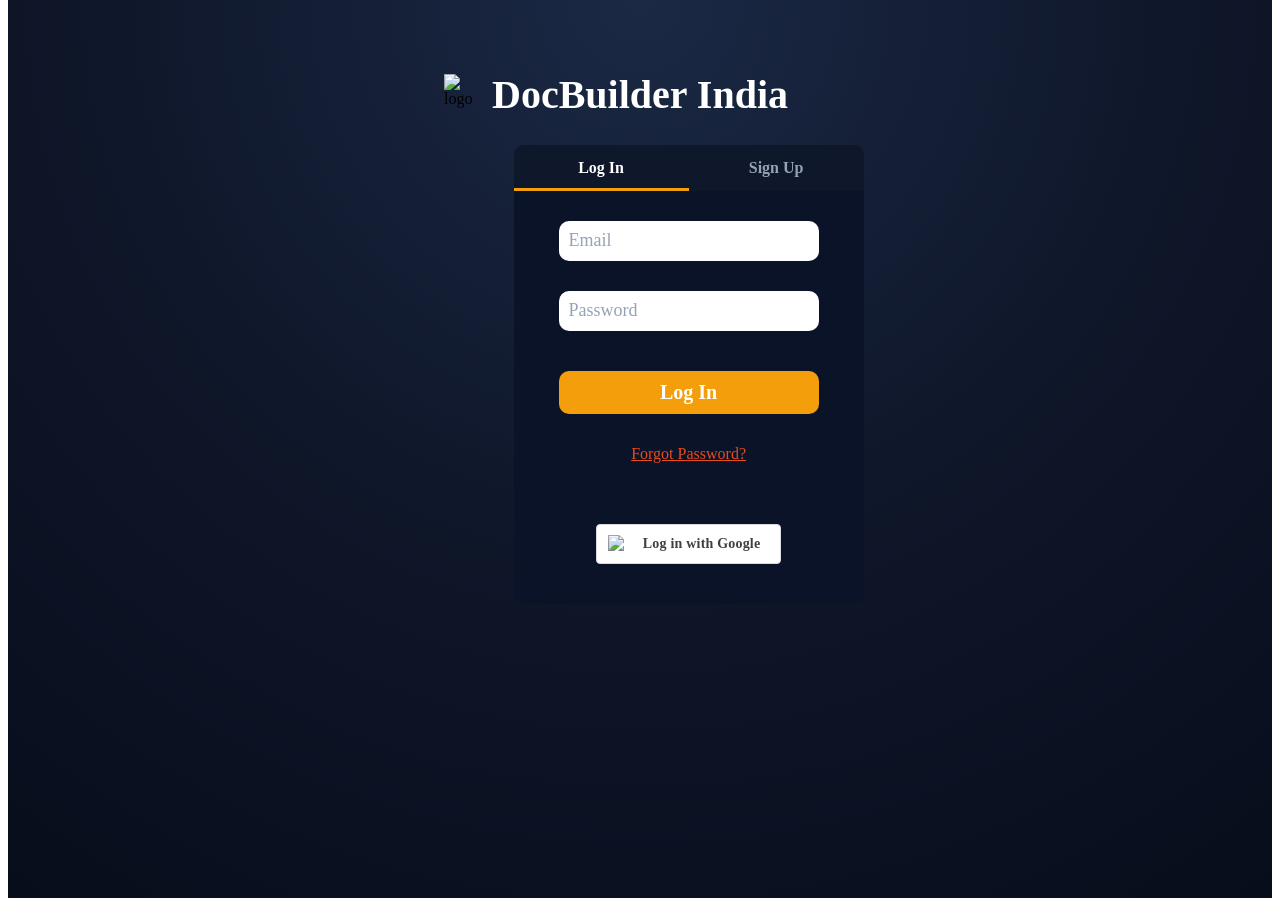
==== index.html @ d989ab77 "create a sign in page i am create this wed page" ====
<!DOCTYPE html>
<html>
<html lang="en">
<head>
    <meta charset="UTF-8">
    <meta name="viewport" content="width=device-width, initial-scale=1.0">
    <title>Document</title>
</head>
  <link rel="preconnect" href="https://fonts.googleapis.com">
  <link rel="preconnect" href="https://fonts.gstatic.com" crossorigin>
  <link href="https://fonts.googleapis.com/css2?family=Roboto:wght@300;400;500;700&display=swap" rel="stylesheet">
<div class="main">
<body>
    <link rel="stylesheet" href="login.css">
        <div class="logo">
            <img src="1787738623487-Picsart-BackgroundRemover.png" alt="logo" class="logo-img" >
        </div>
        <div class="h1">
            <h1>DocBuilder India</h1>
            </div>
           <div class="tabs-container">
  <input type="radio" id="login-tab" name="auth-switch" checked>
  <input type="radio" id="signup-tab" name="auth-switch">
  <div class="tab-buttons">
    <label for="login-tab" class="tab-btn">Log In</label>
    <label for="signup-tab" class="tab-btn">Sign Up</label>
  </div>
  <div class="tab-content-area">
    <div class="content login-content">
      <form action="#" method="POST" id="login-form">
        <input type="email" name="email" placeholder="Email" required>
        <div class="login-password">
          <input type="password" name="password" placeholder="Password" required>
        </div>
        <div class="login-button">
          <button type="submit" class="tab-btn">Log In</button>
        </div>
        <div class="tab-content">
          <a href="forgate .html" class="forgot-link">Forgot Password?</a>
        </div>
        <button type="button" class="google-btn">
          <div class="google-icon-wrapper">
            <img class="google-icon" src="https://www.svgrepo.com/show/475656/google-color.svg" alt="Google logo">
          </div>
          <p class="btn-text"><b>Log in with Google</b></p>
        </button>
      </form>
    </div>
    <div class="content signup-content">
      <form action="#" method="POST" id="signup-form">
        <input type="text" id="username" name="username" placeholder="Username" required>
        <input type="email" id="signup-email" name="email" placeholder="Email" required>
        <input type="password" id="signup-password" name="password" placeholder="Password" required>
        <input type="password" id="confirm-password" name="confirm-password" placeholder="Confirm Password" required>
        <div class="signup-button">
          <button type="submit" class="tab-btn">Sign Up</button>
        </div>
        <button type="button" class="google-btn">
          <div class="google-icon-wrapper">
            <img class="google-icon" src="https://www.svgrepo.com/show/475656/google-color.svg" alt="Google logo">
          </div>
          <p class="btn-text"><b>Sign up with Google</b></p>
        </button>
      </form>
    </div>
  </div>
</div>
</body>
</html>
---- login.css ----
:root{
    --navy: #0f172a;
}.main{
  background: radial-gradient(circle at top, #1b2945 0, var(--navy) 48%, #080d1b 100%);
    padding-top: 1%;
    align-items:center;
    justify-content: center;
    margin-left: 0%;
    margin-right: 0%;
    margin-top: 0%;
    margin-bottom: 0%;
    max-width: 100%;
    padding: 0;
    margin:0;
    min-height: 100vh;
    background-attachment: fixed;
    background-size: cover;
}
.main .logo,
.main .h1,
.main .tabs-container {
  transform: translateY(-20px);
}
  .body{
  margin: 0;
  min-width: 320px;
  color: var(--text);
  background: radial-gradient(circle at top, #1b2945 0, var(--navy) 48%, #080d1b 100%);
  font-family: 'DM Sans', sans-serif; 
  margin-top: 20px;
}

.logo {
  width: 30%; 
  height: 30%;
  align-items:center;
  justify-content: center;
  margin-top:-10px;
}
.logo-img {
  margin-left: 115%;
  margin-right: 115%;
  width: 100%;     
  height: 100%;
  padding-top: 20%;
  justify-content: center;
  text-align: center;
  margin-top:20px;
}

  .h1 {
  font-family: 'Playfair Display', serif;
  font-weight: 70%; 
  font-size: 32px;
  color: #ffffff;
  text-align: center;
  text-size-adjust: 50%;
  margin-top:-5%;
  size-adjust: 40%;
  font-size:20px
}
/* Container styling */
.tabs-container {
  width: 350px;
  background-color: #0b1329; /* Dark background jaise image me hai */
  border-radius: 10px;
  overflow: hidden;
  border: none;
  align-items: center;
  justify-content: center;
  margin-left: 40%;
  margin-right: 50%;
  margin-top: 0%;
  margin-bottom: 0%;
}

.tabs-container input[type="text"],
.tabs-container input[type="email"],
.tabs-container input[type="password"] {
  border: none;
}

/* Asli radio buttons ko chupane ke liye */
.tabs-container input[type="radio"] {
  display: none;
}

/* Tab buttons ki patti */
.tab-buttons {
  display: flex;
  background-color: #0f172a;
}

/* Tab button (Labels) ki styling */
.tab-btn {
  flex: 1;
  text-align: center;
  padding: 14px 0;
  color: #94a3b8;
  font-family: 'Playfair Display', serif;
  font-size: 16px;
  font-weight: 600;
  cursor: pointer;
  position: relative;
  transition: color 0.3s ease;
}

/* Hover effect */
.tab-btn:hover {
  color: #ffffff;
}

/* Content areas ko by default hide karna */
.tab-content-area .content {
  display: none;
  padding: 20px;
  color: #ffffff;
}

/* --- Jab Log In Radio Select ho --- */
#login-tab:checked ~ .tab-buttons label[for="login-tab"] {
  color: #ffffff;
}
/* Log In ke neeche orange/yellow line */
#login-tab:checked ~ .tab-buttons label[for="login-tab"]::after {
  content: '';
  position: absolute;
  bottom: 0;
  left: 0;
  width: 100%;
  height: 3px;
  background-color: #f59e0b;

}
#login-tab:checked ~ .tab-content-area .login-content {
  display: block;
  
}

/* --- Jab Sign Up Radio Select ho --- */
#signup-tab:checked ~ .tab-buttons label[for="signup-tab"] {
  color: #ffffff;
}
/* Sign Up ke neeche orange/yellow line */
#signup-tab:checked ~ .tab-buttons label[for="signup-tab"]::after {
  content: '';
  position: absolute;
  bottom: 0;
  left: 0;
  width: 100%;
  height: 3px;
  background-color: #f59e0b;
}
#signup-tab:checked ~ .tab-content-area .signup-content {
  display: block;
}
#input [type="username"], input[type="password"], input[type="email"] {
  width: 100%;
  padding: 10px;
  margin: 10px 0;
  border: 1px solid #ccc;
  border-radius: 10px;
  box-sizing: border-box; 
}
.signup-content input {
  width: 260px;
  height: 40px;
  padding: 10px;
  margin: 10px 0;
  border: 1px solid #ccc;
  border-radius: 10px;
  box-sizing: border-box;
}
.signup-content form {
  display: flex;
  flex-direction: column;
  align-items: center;
}
.signup-content input::placeholder {
  color: #94a3b8;   
  font-family: 'Playfair Display', serif;
  font-size: 18px;
}
.signup-button {
  display: flex;
  justify-content: center;
  margin-top: 10px
}
.signup-button button {
  background-color: #f59e0b;
  color: #ffffff;
  border: none;
  padding: 10px 20px;
  border-radius: 10px;
  cursor: pointer;
  font-family: 'Playfair Display', serif;
  font-size: 20px;
  width: 260px;
}
.signup-button button:hover {
  background-color: #e64c1d;
  margin: 10px 0;
  border: 1px solid #ccc;
  border-radius: 10px;
  box-sizing: border-box;
} 
.login-content {
  position: relative; 
  display: block;
  margin-left: 0;
}

.login-content form {
  display: flex;
  flex-direction: column;
  align-items: center;
}

.login-content input {
  padding-left: 10px; 
  height: 40px;
  width: 260px;
  margin-left: 0;
}

.login-content img {
  position: absolute;
  left: 25px;    
  top: 50%;      
  transform: translateY(-50%); 
  width: 20px;    
  height: 20px;
} 
.login-content .google-icon {
  position: static;
  transform: none;
  width: 18px;
  height: 18px;
}
.login-content ::placeholder {
  color: #94a3b8;
  font-size: 16px; 
  font-family: 'Playfair Display', serif;
  font-size: 18px;

}
.login-password {
 position: relative; 
  display: block;
  width: 260px;
  margin-left: 0;
  margin-top: 10px;
}

.login-password input {
  padding-left: 10px; 
  height: 40px;
  width: 260px;
  margin-left: 0;

}
.login-password ::placeholder {
  color: #94a3b8;
  font-size: 16px; 
  font-family: 'Playfair Display', serif;
  font-size: 18px;
}
.forgot-link {
  margin-top: 10px;
  color: #e64c1d;
  font-family: 'Playfair Display', serif;
    display: flex;
    justify-content: center; 
    align-items: center;     
    height: 100px; 
    margin:auto;
    text-align: center;
    margin-right:0px;  
    margin-top: -20px;       
}
.forgot-link a {
  color: #007bff;
  text-decoration: none; 
  text-align: center;
  margin:auto;
}

.forgot-link a:hover {
  color: #0056b3; 
  text-decoration: underline;
  text-align: center;
}
.forgot-password-form {
  display: flex;
  flex-direction: column;
  align-items: center;
  color: #ffffff;
  text-align: center;
}
.forgot-password-form h2 {
  margin: 0 0 8px;
  font-family: 'Playfair Display', serif;
}
.forgot-password-form p {
  margin: 0 0 12px;
  color: #94a3b8;
}
.forgot-password-form input {
  width: 260px;
  height: 40px;
  padding: 10px;
  margin: 10px 0;
  border: 1px solid #ccc;
  border-radius: 10px;
  box-sizing: border-box;
}
.forgot-password-form button {
  width: 260px;
  margin: 10px 0;
  padding: 10px 20px;
  background-color: #f59e0b;
  color: #ffffff;
  border: none;
  border-radius: 10px;
  cursor: pointer;
  font-family: 'Playfair Display', serif;
  font-size: 18px;
}
.tab-content area {
  display: flex;    
  margin-top: 20px;
  text-align: center;
  justify-content: center;
  margin:auto;
}
.login-button {
  display: flex;
  justify-content: center;
  width: 260px;
  margin: 20px 0 0;
}
.login-button button {
  background-color: #f59e0b; 
  color: #ffffff; 
  border: none; 
  padding: 10px 20px; 
  border-radius: 10px; 
  cursor: pointer; 
  font-family: 'Playfair Display', serif;
  font-size: 20px;
  width: 260px;
  margin: 10px 0;
}
.login-button button:hover {
  background-color: #e64c1d; 
  animation: shake 0.5s;
  animation-iteration-count: infinite;
  align-items: center;
  animation-timing-function: ease-in-out;
  animation-direction: alternate;
}
.google-btn {
    display: flex;
    align-items: center;
    background-color: white;
  margin: 20px auto;
    margin-bottom: 20px;
    border: 1px solid #dadce0;
    border-radius: 4px;
    box-shadow: 0 1px 3px rgba(0, 0, 0, 0.08);
    color: #3c4043;
    cursor: pointer;
    font-family: inherit;
    font-size: 18px;
    font-weight: 500;
    height: 40px;
    padding: 0 12px 0 0;
    transition: background-color 0.2s, box-shadow 0.2s;
  }

  .signup-content .google-btn {
    margin: 12px auto 0;
}

.google-btn:hover {
    background-color: #f8f9fa;
    box-shadow: 0 1px 4px rgba(0, 0, 0, 0.16);
}

.google-btn:active {
    background-color: #f1f3f4;
}

.google-icon-wrapper {
    display: flex;
    justify-content: center;
    align-items: center;
    width: 36px;
    height: 36px;
    margin-left: 2px;
}

.google-icon {
    width: 18px;
    height: 18px;
}

.btn-text {
    margin: 0;
    padding-left: 8px;
    padding-right: 8px;
    font-size: 14px;
    letter-spacing: 0.2px;
}
/*forgot-password*/
.forgot-password h1{
  color: #f1f3f4;
  text-align: center;
}
 #forgot-password-form {
    display: flex;
    flex-direction: column;
    gap: 20px;
}
.input[type="email"]:focus {
    border-color: #007bff;
    box-shadow: 0 0 0 3px rgba(0, 123, 255, 0.15);
}
.OTP{
  margin-bottom: auto;
  margin-left: 12px;
}
.otp-input {
    width: 45px;
    height: 45px;
    text-align: center;
    font-size: 18px;
    font-weight: 600;
    border: 1px solid #dcdcdc;
    border-radius: 8px;
    outline: none;
    transition: all 0.2s ease;
    margin-bottom: 30px;
    
    
}
.otp-input:focus {
    border-color: #e64c1d;
    box-shadow: 0 0 0 3px #e64c1d
}
.forgot-password-form{
  width: 60px;
}
.send-otp .tab-btn{
    width: 80%;
    padding: 12px;
    background-color: #f59e0b;
    color: #ffffff;
    border: none;
    border-radius: 8px;
    font-size: 16px;
    font-weight: 600;
    cursor: pointer;
    transition: background-color 0.2s ease, transform 0.1s ease;
    margin-left: 33px;
    margin-bottom: 20px;
}
  }
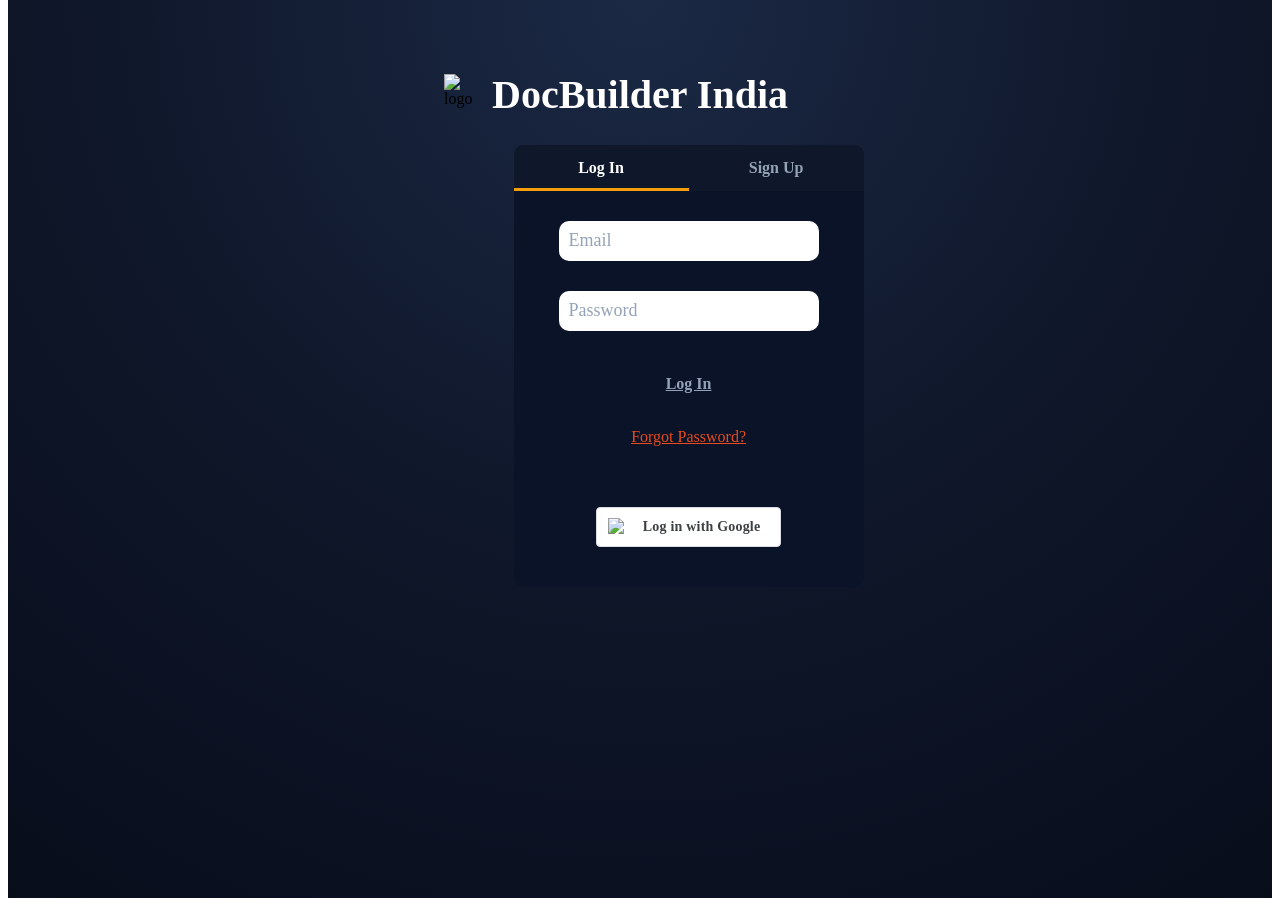
==== commit 5d3e3a6e: "Fix login button link and formatting in index.html Updated login form to link to home page and fixed" ====
--- a/index.html
+++ b/index.html
@@ -32,8 +32,8 @@
         <div class="login-password">
           <input type="password" name="password" placeholder="Password" required>
         </div>
-        <div class="login-button">
-          <button type="submit" class="tab-btn">Log In</button>
+      <div class="login-button">
+          <a href="home.html" class="tab-btn">Log In</a>
         </div>
         <div class="tab-content">
           <a href="forgate .html" class="forgot-link">Forgot Password?</a>
@@ -69,4 +69,4 @@
 </html>
 
   
-    +    
